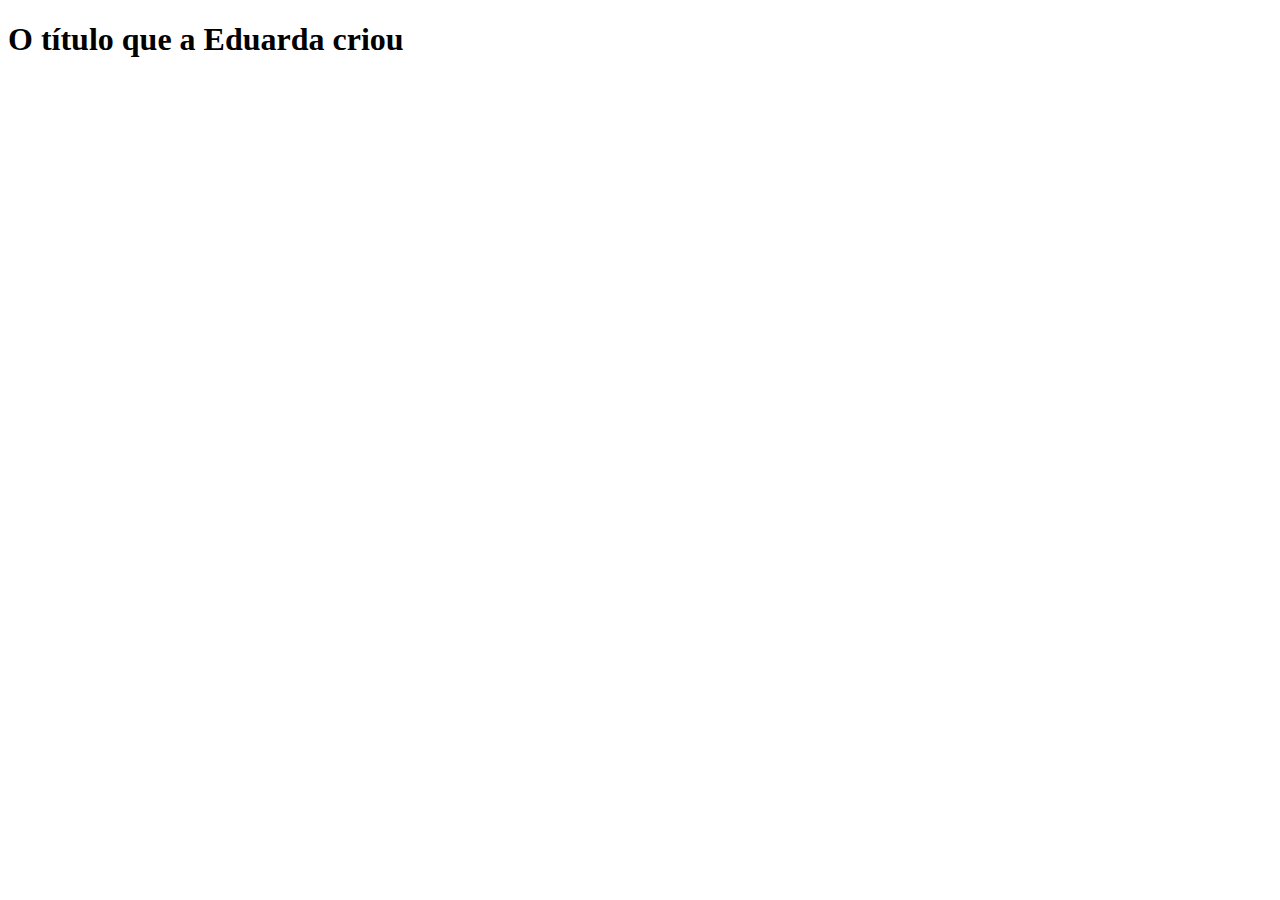
==== index.html @ c62104e6 "calculadora e switch case" ====
<!DOCTYPE html>
<html lang="pt-br">
<head>
    <meta charset="UTF-8">
    <meta name="viewport" content="width=device-width, initial-scale=1.0">
    <title>Document</title>
</head>
<body>
    <h1>O título que a Eduarda criou</h1>
    <script src="/calculadora.js"></script>
</body>
</html>
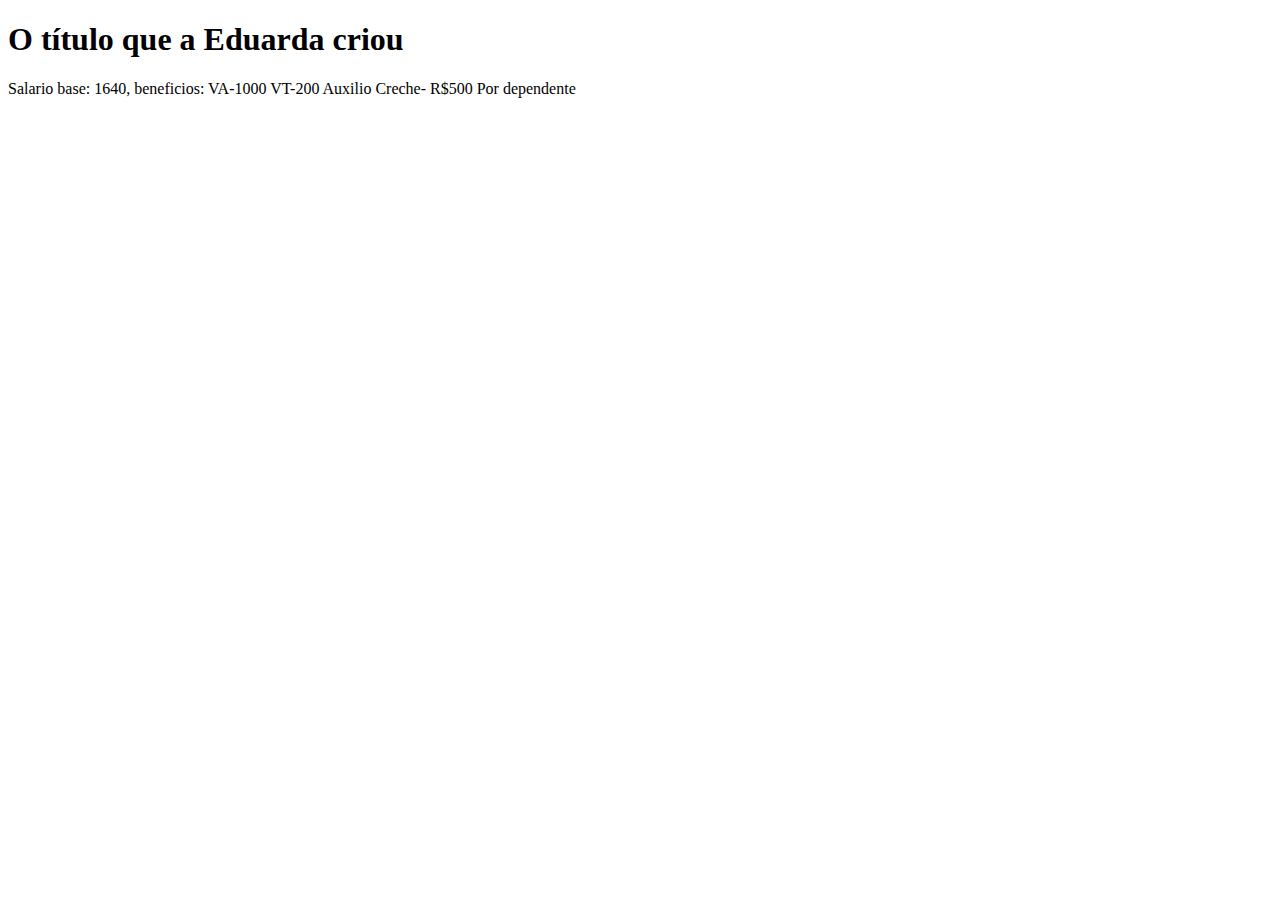
==== commit 6aa3bac7: "conta bancaria e bonificacao" ====
--- a/index.html
+++ b/index.html
@@ -7,6 +7,6 @@
 </head>
 <body>
     <h1>O título que a Eduarda criou</h1>
-    <script src="/calculadora.js"></script>
+    <script src="/exercicios/bonificacao.js"></script>
 </body>
 </html>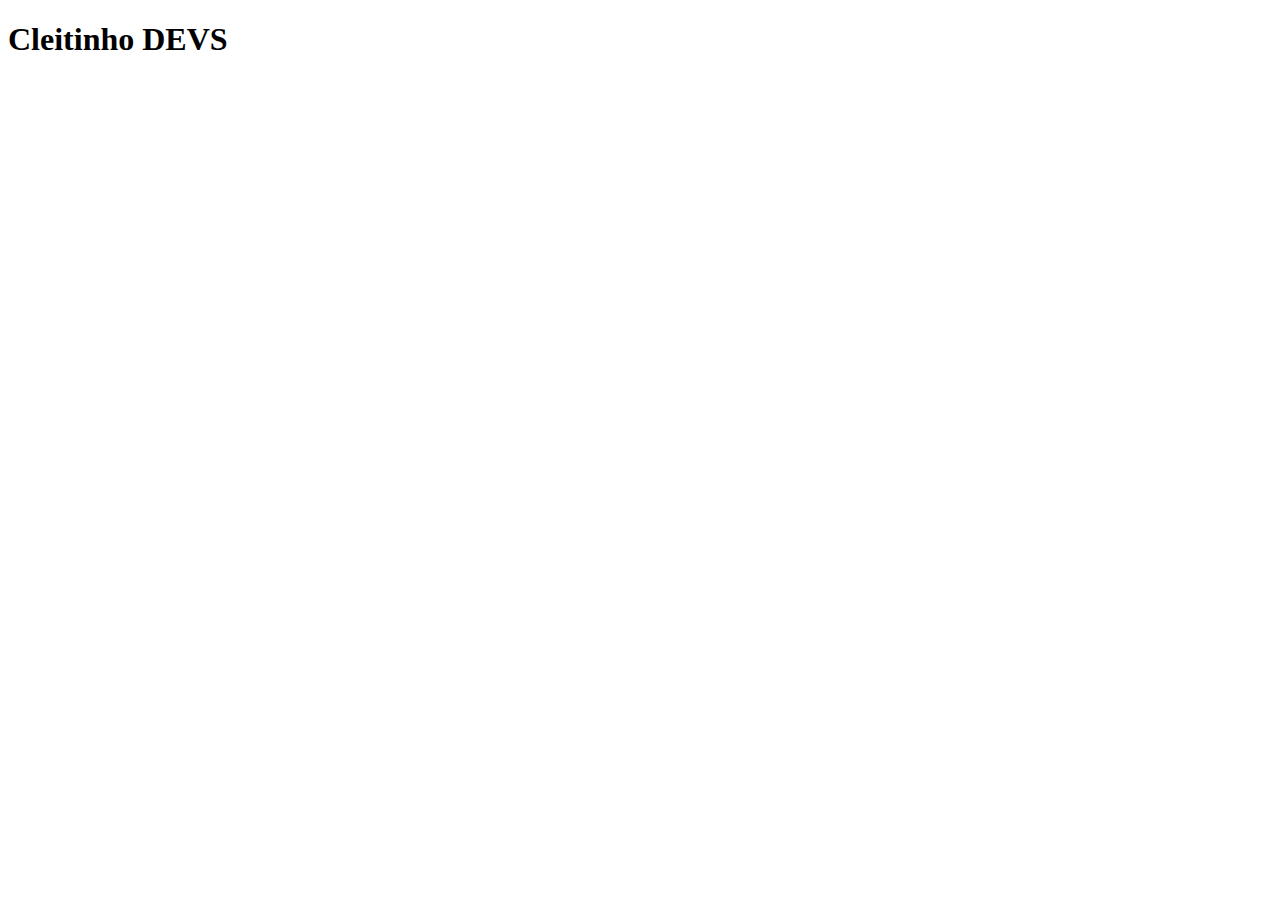
==== commit 1b743e61: "Mais exercicios js" ====
--- a/index.html
+++ b/index.html
@@ -6,7 +6,7 @@
     <title>Document</title>
 </head>
 <body>
-    <h1>O título que a Eduarda criou</h1>
-    <script src="/exercicios/bonificacao.js"></script>
+    <h1>Cleitinho DEVS</h1>
+    <script src="/exercicios/contaBancaria.js"></script>
 </body>
 </html>